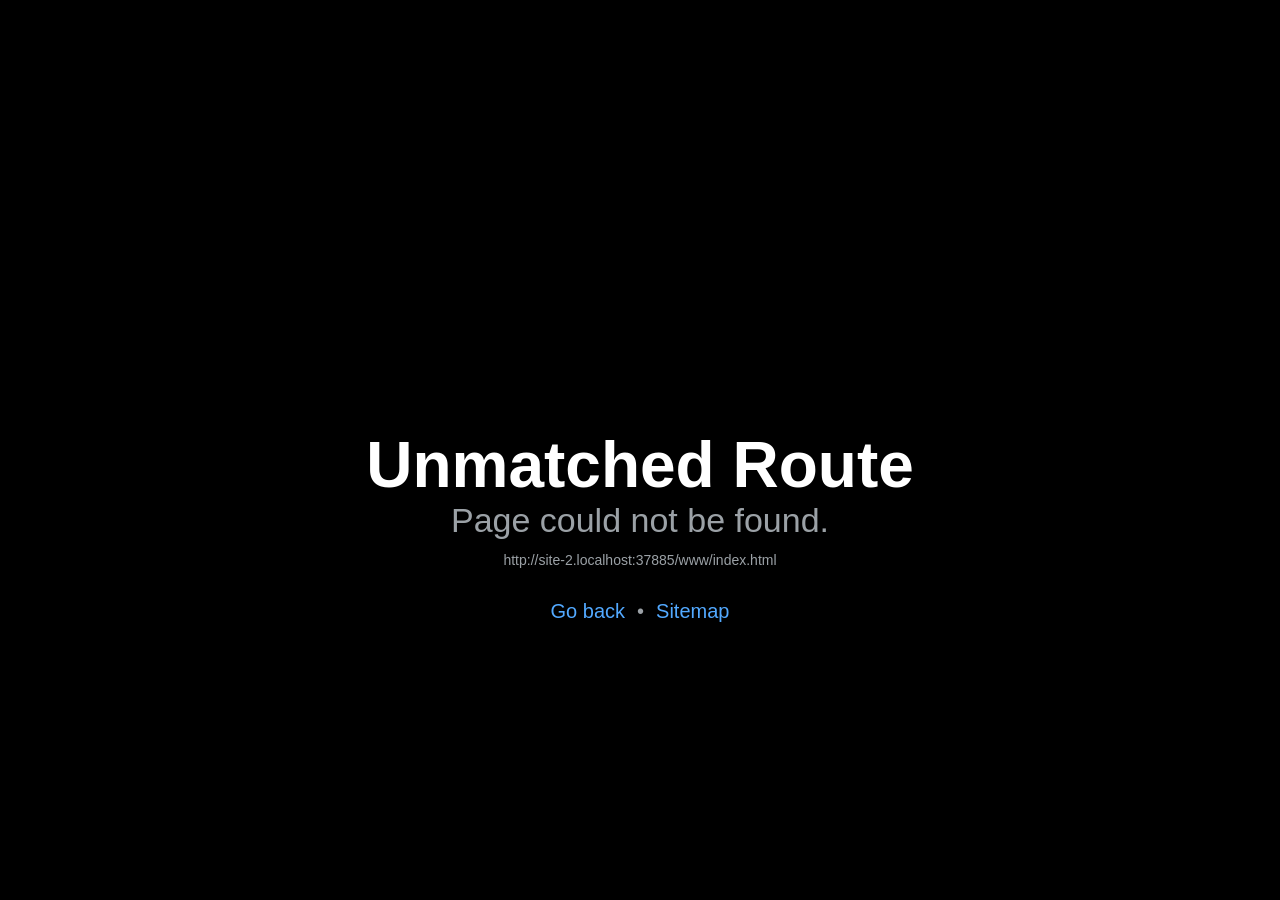
==== www/index.html @ 57617272 "Initial import from GitHub tarball" ====
<!DOCTYPE html>
<html lang="en">
  <head>
    <meta name="description" content="人生之路" />
    <meta name="keywords" content="" />
    <meta itemprop="image" content="https://miaoda-edit-image.cdn.bcebos.com/du8r0a7ctszl/IMG-dw2eda16s7pc.png" />
    <meta property="og:title" content="人生之路" />
    <meta property="og:description" content="人生之路" />
    <meta property="og:image" content="https://miaoda-edit-image.cdn.bcebos.com/du8r0a7ctszl/IMG-dw2eda16s7pc.png" />
    <meta property="og:url" content="https://app-du8r0a7ctszl.appmiaoda.com" />
    <meta property="og:type" content="website" />
    <meta property="og:site_name" content="人生之路" />
    <meta property="og:locale" content="zh_CN" />
    <meta name="twitter:card" content="summary_large_image" />
    <meta name="twitter:title" content="人生之路" />
    <meta name="twitter:description" content="人生之路" />
    <meta name="twitter:image" content="https://miaoda-edit-image.cdn.bcebos.com/du8r0a7ctszl/IMG-dw2eda16s7pc.png" />
    <meta name="twitter:url" content="https://app-du8r0a7ctszl.appmiaoda.com" />
    <meta charset="utf-8" />
    <meta httpEquiv="X-UA-Compatible" content="IE=edge" />
    <meta name="viewport" content="width=device-width, initial-scale=1, shrink-to-fit=no" />
    <title>人生之路</title>
    <style id="expo-reset">
      html, body { height: 100%; }
      body { overflow: hidden; }
      #root { display: flex; height: 100%; flex: 1; }
    </style>
  <link rel="preload" href="web.css" as="style"><link rel="stylesheet" href="web.css"><link rel="icon" href="https://miaoda-edit-image.cdn.bcebos.com/du8r0a7ctszl/IMG-dw2eda16s7pc.png" /></head>

  <body>
    <noscript>You need to enable JavaScript to run this app.</noscript>
    <div id="root"></div>

  <script src="local-backend.js"></script>
  <script src="local-handlers.js"></script>

<script>
(function(){
  // 预置有效离线会话：确保 sb-backend-auth-token 存在，
  // 使游戏认为已登录，直接进入 (app) 主流程而非 Unmatched/日历页。
  var TOKEN_KEY = 'sb-backend-auth-token';
  function b64url(obj){
    return btoa(JSON.stringify(obj)).replace(/\+/g,'-').replace(/\//g,'_').replace(/=+$/,'');
  }
  function makeAccessToken(){
    var now = Math.floor(Date.now()/1000);
    var header = b64url({alg:'HS256',typ:'JWT'});
    var payload = b64url({aud:'authenticated',exp:now+315360000,iat:now,iss:'supabase',role:'authenticated',sub:'offline-local-player-00000001'});
    return header + '.' + payload + '.offlinesignature';
  }
  function fakeUser(){
    var iso = new Date().toISOString();
    return {
      id:'offline-local-player-00000001', aud:'authenticated', role:'authenticated',
      email:'offline@local.game', email_confirmed_at:iso, phone:'', confirmed_at:iso,
      last_sign_in_at:iso, app_metadata:{provider:'email',providers:['email']},
      user_metadata:{},
      identities:[{id:'offline-local-player-00000001',user_id:'offline-local-player-00000001',identity_data:{sub:'offline-local-player-00000001'},provider:'email',last_sign_in_at:iso,created_at:iso}],
      created_at:iso, updated_at:iso
    };
  }
  function makeSession(){
    return {
      access_token: makeAccessToken(), token_type:'bearer', expires_in:3600,
      expires_at: Math.floor(Date.now()/1000)+3600,
      refresh_token: 'offline-refresh-'+Date.now(), user: fakeUser()
    };
  }
  try {
    if(!localStorage.getItem(TOKEN_KEY)){
      localStorage.setItem(TOKEN_KEY, JSON.stringify(makeSession()));
    }
  } catch(e){}
})();
</script>

  <script src="entry.js" defer></script>

<script>
(function(){
  // 引导：游戏初始 file:// URL 无法匹配 Expo Router 路由 → Unmatched。
  // 检测到 Unmatched 后，强制导航到创建角色页（配合注入的 session 可正常进入）。
  var done = false;
  function goCreate(){
    if (done) return;
    done = true;
    try {
      window.history.pushState(null, '', '/character-create');
      window.dispatchEvent(new PopStateEvent('popstate'));
      console.log('[NAV] pushed /character-create');
    } catch(e){ console.log('[NAV] err ' + e); }
  }
  function check(){
    try {
      if (document.body && document.body.innerHTML.indexOf('Unmatched') >= 0) {
        goCreate();
      }
    } catch(e){}
  }
  setTimeout(check, 3000);
  setTimeout(check, 5000);
  setTimeout(check, 8000);
  setTimeout(check, 12000);
})();
</script>

<script>
(function(){
  // ====== 1. 隐藏底部「最新频道」和「赞助支持作者」 ======
  var T1='最新频道', T2='赞助支持作者';
  function hideLinks(){
    var all=document.querySelectorAll('*');
    for(var i=0;i<all.length;i++){
      var el=all[i];
      var txt=(el.textContent||'').trim();
      if(txt===T1 || txt===T2){
        var p=el;
        for(var d=0;d<5&&p;d++){
          if(p.onclick||p.tagName==='A'||p.getAttribute('role')==='button'){
            p.style.display='none'; break;
          }
          p=p.parentElement;
        }
        if(el.style.display!=='none') el.style.display='none';
      }
    }
  }
  hideLinks();
  new MutationObserver(hideLinks).observe(
    document.body||document.documentElement,
    {childList:true,subtree:true,characterData:true}
  );
})();
</script>
</body>
</html>
---- www/web.css ----
﻿*,:before,:after{--tw-border-spacing-x:0;--tw-border-spacing-y:0;--tw-translate-x:0;--tw-translate-y:0;--tw-rotate:0;--tw-skew-x:0;--tw-skew-y:0;--tw-scale-x:1;--tw-scale-y:1;--tw-pan-x: ;--tw-pan-y: ;--tw-pinch-zoom: ;--tw-scroll-snap-strictness:proximity;--tw-gradient-from-position: ;--tw-gradient-via-position: ;--tw-gradient-to-position: ;--tw-ordinal: ;--tw-slashed-zero: ;--tw-numeric-figure: ;--tw-numeric-spacing: ;--tw-numeric-fraction: ;--tw-ring-inset: ;--tw-ring-offset-width:0px;--tw-ring-offset-color:#fff;--tw-ring-color:#3b82f680;--tw-ring-offset-shadow:0 0 #0000;--tw-ring-shadow:0 0 #0000;--tw-shadow:0 0 #0000;--tw-shadow-colored:0 0 #0000;--tw-blur: ;--tw-brightness: ;--tw-contrast: ;--tw-grayscale: ;--tw-hue-rotate: ;--tw-invert: ;--tw-saturate: ;--tw-sepia: ;--tw-drop-shadow: ;--tw-backdrop-blur: ;--tw-backdrop-brightness: ;--tw-backdrop-contrast: ;--tw-backdrop-grayscale: ;--tw-backdrop-hue-rotate: ;--tw-backdrop-invert: ;--tw-backdrop-opacity: ;--tw-backdrop-saturate: ;--tw-backdrop-sepia: ;--tw-contain-size: ;--tw-contain-layout: ;--tw-contain-paint: ;--tw-contain-style: }::-ms-backdrop{--tw-border-spacing-x:0;--tw-border-spacing-y:0;--tw-translate-x:0;--tw-translate-y:0;--tw-rotate:0;--tw-skew-x:0;--tw-skew-y:0;--tw-scale-x:1;--tw-scale-y:1;--tw-pan-x: ;--tw-pan-y: ;--tw-pinch-zoom: ;--tw-scroll-snap-strictness:proximity;--tw-gradient-from-position: ;--tw-gradient-via-position: ;--tw-gradient-to-position: ;--tw-ordinal: ;--tw-slashed-zero: ;--tw-numeric-figure: ;--tw-numeric-spacing: ;--tw-numeric-fraction: ;--tw-ring-inset: ;--tw-ring-offset-width:0px;--tw-ring-offset-color:#fff;--tw-ring-color:#3b82f680;--tw-ring-offset-shadow:0 0 #0000;--tw-ring-shadow:0 0 #0000;--tw-shadow:0 0 #0000;--tw-shadow-colored:0 0 #0000;--tw-blur: ;--tw-brightness: ;--tw-contrast: ;--tw-grayscale: ;--tw-hue-rotate: ;--tw-invert: ;--tw-saturate: ;--tw-sepia: ;--tw-drop-shadow: ;--tw-backdrop-blur: ;--tw-backdrop-brightness: ;--tw-backdrop-contrast: ;--tw-backdrop-grayscale: ;--tw-backdrop-hue-rotate: ;--tw-backdrop-invert: ;--tw-backdrop-opacity: ;--tw-backdrop-saturate: ;--tw-backdrop-sepia: ;--tw-contain-size: ;--tw-contain-layout: ;--tw-contain-paint: ;--tw-contain-style: }::backdrop{--tw-border-spacing-x:0;--tw-border-spacing-y:0;--tw-translate-x:0;--tw-translate-y:0;--tw-rotate:0;--tw-skew-x:0;--tw-skew-y:0;--tw-scale-x:1;--tw-scale-y:1;--tw-pan-x: ;--tw-pan-y: ;--tw-pinch-zoom: ;--tw-scroll-snap-strictness:proximity;--tw-gradient-from-position: ;--tw-gradient-via-position: ;--tw-gradient-to-position: ;--tw-ordinal: ;--tw-slashed-zero: ;--tw-numeric-figure: ;--tw-numeric-spacing: ;--tw-numeric-fraction: ;--tw-ring-inset: ;--tw-ring-offset-width:0px;--tw-ring-offset-color:#fff;--tw-ring-color:#3b82f680;--tw-ring-offset-shadow:0 0 #0000;--tw-ring-shadow:0 0 #0000;--tw-shadow:0 0 #0000;--tw-shadow-colored:0 0 #0000;--tw-blur: ;--tw-brightness: ;--tw-contrast: ;--tw-grayscale: ;--tw-hue-rotate: ;--tw-invert: ;--tw-saturate: ;--tw-sepia: ;--tw-drop-shadow: ;--tw-backdrop-blur: ;--tw-backdrop-brightness: ;--tw-backdrop-contrast: ;--tw-backdrop-grayscale: ;--tw-backdrop-hue-rotate: ;--tw-backdrop-invert: ;--tw-backdrop-opacity: ;--tw-backdrop-saturate: ;--tw-backdrop-sepia: ;--tw-contain-size: ;--tw-contain-layout: ;--tw-contain-paint: ;--tw-contain-style: }*,:before,:after{box-sizing:border-box;border:0 solid #e5e7eb}:before,:after{--tw-content:""}html,:host{-webkit-text-size-adjust:100%;tab-size:4;-webkit-font-feature-settings:normal;font-feature-settings:normal;font-variation-settings:normal;-webkit-tap-highlight-color:transparent;font-family:ui-sans-serif,system-ui,sans-serif,Apple Color Emoji,Segoe UI Emoji,Segoe UI Symbol,Noto Color Emoji;line-height:1.5}body{line-height:inherit;margin:0}hr{height:0;color:inherit;border-top-width:1px}abbr:where([title]){-webkit-text-decoration:underline dotted;text-decoration:underline dotted}h1,h2,h3,h4,h5,h6{font-size:inherit;font-weight:inherit}a{color:inherit;-webkit-text-decoration:inherit;text-decoration:inherit}b,strong{font-weight:bolder}code,kbd,samp,pre{-webkit-font-feature-settings:normal;font-feature-settings:normal;font-variation-settings:normal;font-family:ui-monospace,SFMono-Regular,Menlo,Monaco,Consolas,Liberation Mono,Courier New,monospace;font-size:1em}small{font-size:80%}sub,sup{vertical-align:baseline;font-size:75%;line-height:0;position:relative}sub{bottom:-.25em}sup{top:-.5em}table{text-indent:0;border-color:inherit;border-collapse:collapse}button,input,optgroup,select,textarea{-webkit-font-feature-settings:inherit;font-feature-settings:inherit;font-variation-settings:inherit;font-family:inherit;font-size:100%;font-weight:inherit;line-height:inherit;letter-spacing:inherit;color:inherit;margin:0;padding:0}button,select{text-transform:none}button,input:where([type=button]),input:where([type=reset]),input:where([type=submit]){-webkit-appearance:button;background-color:#0000;background-image:none}:-moz-focusring{outline:auto}:-moz-ui-invalid{box-shadow:none}progress{vertical-align:baseline}::-webkit-inner-spin-button{height:auto}::-webkit-outer-spin-button{height:auto}[type=search]{-webkit-appearance:textfield;outline-offset:-2px}::-webkit-search-decoration{-webkit-appearance:none}::-webkit-file-upload-button{-webkit-appearance:button;font:inherit}summary{display:list-item}blockquote,dl,dd,h1,h2,h3,h4,h5,h6,hr,figure,p,pre{margin:0}fieldset{margin:0;padding:0}legend{padding:0}ol,ul,menu{margin:0;padding:0;list-style:none}dialog{padding:0}textarea{resize:vertical}input::-webkit-input-placeholder{opacity:1;color:#9ca3af}textarea::-webkit-input-placeholder{opacity:1;color:#9ca3af}:is(input:-ms-placeholder-shown,textarea:-ms-placeholder-shown){opacity:1;color:#9ca3af}:is(input:placeholder-shown,textarea:placeholder-shown){opacity:1;color:#9ca3af}input::-moz-placeholder{opacity:1;color:#9ca3af}textarea::-moz-placeholder{opacity:1;color:#9ca3af}input::placeholder,textarea::placeholder{opacity:1;color:#9ca3af}button,[role=button]{cursor:pointer}:disabled{cursor:default}img,svg,video,canvas,audio,iframe,embed,object{vertical-align:middle;display:block}img,video{max-width:100%;height:auto}[hidden]:where(:not([hidden=until-found])){display:none}:root{--css-interop-darkMode:class dark;--css-interop:true;--css-interop-nativewind:true;--background:40 20% 96%;--foreground:0 0% 13%;--card:0 0% 100%;--card-foreground:0 0% 13%;--popover:0 0% 100%;--popover-foreground:0 0% 13%;--primary:0 67% 47%;--primary-foreground:0 0% 100%;--secondary:210 43% 30%;--secondary-foreground:0 0% 100%;--muted:40 12% 91%;--muted-foreground:0 0% 40%;--accent:210 43% 30%;--accent-foreground:0 0% 100%;--destructive:0 67% 47%;--destructive-foreground:0 0% 98%;--border:40 10% 84%;--input:40 10% 88%;--ring:0 67% 47%;--radius:.125rem}.sr-only{clip:rect(0, 0, 0, 0);white-space:nowrap;border-width:0;width:1px;height:1px;margin:-1px;padding:0;position:absolute;overflow:hidden}.pointer-events-none{pointer-events:none}.\!visible{visibility:visible!important}.visible{visibility:visible}.fixed{position:fixed}.absolute{position:absolute}.relative{position:relative}.bottom-0{bottom:0}.left-0{left:0}.left-2{left:.5rem}.left-3\.5{left:.875rem}.right-0{right:0}.right-2{right:.5rem}.right-4{right:1rem}.top-0{top:0}.top-3{top:.75rem}.top-4{top:1rem}.z-50{z-index:50}.-mx-1{margin-left:-.25rem;margin-right:-.25rem}.mx-1{margin-left:.25rem;margin-right:.25rem}.mx-auto{margin-left:auto;margin-right:auto}.my-1{margin-top:.25rem;margin-bottom:.25rem}.mb-1{margin-bottom:.25rem}.mb-1\.5{margin-bottom:.375rem}.mb-2{margin-bottom:.5rem}.mb-3{margin-bottom:.75rem}.mb-4{margin-bottom:1rem}.mb-6{margin-bottom:1.5rem}.mb-8{margin-bottom:2rem}.ml-0\.5{margin-left:.125rem}.ml-auto{margin-left:auto}.mr-auto{margin-right:auto}.mt-0\.5{margin-top:.125rem}.mt-1{margin-top:.25rem}.mt-3{margin-top:.75rem}.mt-4{margin-top:1rem}.line-clamp-1{-webkit-line-clamp:1;-webkit-box-orient:vertical;display:-webkit-box;overflow:hidden}.block{display:block}.inline{display:inline}.flex{display:flex}.inline-flex{display:inline-flex}.table{display:table}.hidden{display:none}.aspect-square{aspect-ratio:1}.size-2{width:.5rem;height:.5rem}.size-3\.5{width:.875rem;height:.875rem}.size-4{width:1rem;height:1rem}.size-8{width:2rem;height:2rem}.size-full{width:100%;height:100%}.h-10{height:2.5rem}.h-11{height:2.75rem}.h-14{height:3.5rem}.h-2{height:.5rem}.h-20{height:5rem}.h-3\.5{height:.875rem}.h-8{height:2rem}.h-9{height:2.25rem}.h-\[1\.15rem\]{height:1.15rem}.h-\[1px\]{height:1px}.h-\[calc\(100\%-1px\)\]{height:calc(100% - 1px)}.h-\[var\(--radix-select-trigger-height\)\]{height:var(--radix-select-trigger-height)}.h-full{height:100%}.h-px{height:1px}.max-h-52{max-height:13rem}.min-h-16{min-height:4rem}.min-h-4{min-height:1rem}.w-10{width:2.5rem}.w-12{width:3rem}.w-2{width:.5rem}.w-20{width:5rem}.w-3\.5{width:.875rem}.w-64{width:16rem}.w-72{width:18rem}.w-8{width:2rem}.w-9{width:2.25rem}.w-\[1px\]{width:1px}.w-fit{width:fit-content}.w-full{width:100%}.min-w-0{min-width:0}.min-w-10{min-width:2.5rem}.min-w-11{min-width:2.75rem}.min-w-9{min-width:2.25rem}.min-w-\[12rem\]{min-width:12rem}.min-w-\[8rem\]{min-width:8rem}.min-w-\[var\(--radix-select-trigger-width\)\]{min-width:var(--radix-select-trigger-width)}.max-w-\[calc\(100\%-2rem\)\]{max-width:calc(100% - 2rem)}.max-w-xs{max-width:20rem}.flex-1{flex:1}.shrink-0{flex-shrink:0}.-translate-y-1{--tw-translate-y:-.25rem;-webkit-transform:translate(var(--tw-translate-x), var(--tw-translate-y)) rotate(var(--tw-rotate)) skewX(var(--tw-skew-x)) skewY(var(--tw-skew-y)) scaleX(var(--tw-scale-x)) scaleY(var(--tw-scale-y));transform:translate(var(--tw-translate-x), var(--tw-translate-y)) rotate(var(--tw-rotate)) skewX(var(--tw-skew-x)) skewY(var(--tw-skew-y)) scaleX(var(--tw-scale-x)) scaleY(var(--tw-scale-y))}.translate-x-0{--tw-translate-x:0px;-webkit-transform:translate(var(--tw-translate-x), var(--tw-translate-y)) rotate(var(--tw-rotate)) skewX(var(--tw-skew-x)) skewY(var(--tw-skew-y)) scaleX(var(--tw-scale-x)) scaleY(var(--tw-scale-y));transform:translate(var(--tw-translate-x), var(--tw-translate-y)) rotate(var(--tw-rotate)) skewX(var(--tw-skew-x)) skewY(var(--tw-skew-y)) scaleX(var(--tw-scale-x)) scaleY(var(--tw-scale-y))}.translate-x-3\.5{--tw-translate-x:.875rem;-webkit-transform:translate(var(--tw-translate-x), var(--tw-translate-y)) rotate(var(--tw-rotate)) skewX(var(--tw-skew-x)) skewY(var(--tw-skew-y)) scaleX(var(--tw-scale-x)) scaleY(var(--tw-scale-y));transform:translate(var(--tw-translate-x), var(--tw-translate-y)) rotate(var(--tw-rotate)) skewX(var(--tw-skew-x)) skewY(var(--tw-skew-y)) scaleX(var(--tw-scale-x)) scaleY(var(--tw-scale-y))}.translate-y-0\.5{--tw-translate-y:.125rem;-webkit-transform:translate(var(--tw-translate-x), var(--tw-translate-y)) rotate(var(--tw-rotate)) skewX(var(--tw-skew-x)) skewY(var(--tw-skew-y)) scaleX(var(--tw-scale-x)) scaleY(var(--tw-scale-y));transform:translate(var(--tw-translate-x), var(--tw-translate-y)) rotate(var(--tw-rotate)) skewX(var(--tw-skew-x)) skewY(var(--tw-skew-y)) scaleX(var(--tw-scale-x)) scaleY(var(--tw-scale-y))}.translate-y-1{--tw-translate-y:.25rem;-webkit-transform:translate(var(--tw-translate-x), var(--tw-translate-y)) rotate(var(--tw-rotate)) skewX(var(--tw-skew-x)) skewY(var(--tw-skew-y)) scaleX(var(--tw-scale-x)) scaleY(var(--tw-scale-y));transform:translate(var(--tw-translate-x), var(--tw-translate-y)) rotate(var(--tw-rotate)) skewX(var(--tw-skew-x)) skewY(var(--tw-skew-y)) scaleX(var(--tw-scale-x)) scaleY(var(--tw-scale-y))}.transform{-webkit-transform:translate(var(--tw-translate-x), var(--tw-translate-y)) rotate(var(--tw-rotate)) skewX(var(--tw-skew-x)) skewY(var(--tw-skew-y)) scaleX(var(--tw-scale-x)) scaleY(var(--tw-scale-y));transform:translate(var(--tw-translate-x), var(--tw-translate-y)) rotate(var(--tw-rotate)) skewX(var(--tw-skew-x)) skewY(var(--tw-skew-y)) scaleX(var(--tw-scale-x)) scaleY(var(--tw-scale-y))}@keyframes pulse{50%{opacity:.5}}.animate-pulse{animation:2s cubic-bezier(.4,0,.6,1) infinite pulse}.cursor-auto{cursor:auto}.cursor-default{cursor:default}.select-none{-webkit-user-select:none;user-select:none}.select-text{-webkit-user-select:text;user-select:text}.resize-y{resize:vertical}.scroll-m-20{scroll-margin:5rem}.flex-row{flex-direction:row}.flex-col{flex-direction:column}.flex-col-reverse{flex-direction:column-reverse}.flex-wrap{flex-wrap:wrap}.items-start{align-items:flex-start}.items-center{align-items:center}.justify-center{justify-content:center}.justify-between{justify-content:space-between}.gap-1{gap:.25rem}.gap-1\.5{gap:.375rem}.gap-2{gap:.5rem}.gap-3{gap:.75rem}.gap-4{gap:1rem}.gap-6{gap:1.5rem}.overflow-hidden{overflow:hidden}.overflow-y-auto{overflow-y:auto}.overflow-x-hidden{overflow-x:hidden}.whitespace-nowrap{white-space:nowrap}.text-balance{text-wrap:balance}.rounded{border-radius:.25rem}.rounded-2xl{border-radius:1rem}.rounded-3xl{border-radius:1.5rem}.rounded-\[4px\]{border-radius:4px}.rounded-full{border-radius:9999px}.rounded-lg{border-radius:var(--radius)}.rounded-md{border-radius:calc(var(--radius) - 2px)}.rounded-none{border-radius:0}.rounded-sm{border-radius:calc(var(--radius) - 4px)}.rounded-xl{border-radius:.75rem}.rounded-l-md{border-top-left-radius:calc(var(--radius) - 2px);border-bottom-left-radius:calc(var(--radius) - 2px)}.rounded-r-md{border-top-right-radius:calc(var(--radius) - 2px);border-bottom-right-radius:calc(var(--radius) - 2px)}.border{border-width:1px}.border-b{border-bottom-width:1px}.border-l{border-left-width:1px}.border-l-0{border-left-width:0}.border-l-2{border-left-width:2px}.border-\[\#E5E7EB\]{--tw-border-opacity:1;border-color:rgb(229 231 235/var(--tw-border-opacity,1))}.border-border{border-color:hsl(var(--border))}.border-input{border-color:hsl(var(--input))}.border-primary{border-color:hsl(var(--primary))}.border-transparent{border-color:#0000}.bg-accent{background-color:hsl(var(--accent))}.bg-background{background-color:hsl(var(--background))}.bg-black\/50{background-color:#00000080}.bg-border{background-color:hsl(var(--border))}.bg-card{background-color:hsl(var(--card))}.bg-destructive{background-color:hsl(var(--destructive))}.bg-foreground{background-color:hsl(var(--foreground))}.bg-input{background-color:hsl(var(--input))}.bg-muted{background-color:hsl(var(--muted))}.bg-popover{background-color:hsl(var(--popover))}.bg-primary{background-color:hsl(var(--primary))}.bg-primary\/20{background-color:hsl(var(--primary) / .2)}.bg-secondary{background-color:hsl(var(--secondary))}.bg-transparent{background-color:#0000}.bg-white\/15{background-color:#ffffff26}.p-1{padding:.25rem}.p-2{padding:.5rem}.p-4{padding:1rem}.p-6{padding:1.5rem}.p-\[3px\]{padding:3px}.px-1{padding-left:.25rem;padding-right:.25rem}.px-2{padding-left:.5rem;padding-right:.5rem}.px-2\.5{padding-left:.625rem;padding-right:.625rem}.px-3{padding-left:.75rem;padding-right:.75rem}.px-4{padding-left:1rem;padding-right:1rem}.px-5{padding-left:1.25rem;padding-right:1.25rem}.px-6{padding-left:1.5rem;padding-right:1.5rem}.px-\[0\.3rem\]{padding-left:.3rem;padding-right:.3rem}.py-0\.5{padding-top:.125rem;padding-bottom:.125rem}.py-1{padding-top:.25rem;padding-bottom:.25rem}.py-1\.5{padding-top:.375rem;padding-bottom:.375rem}.py-2{padding-top:.5rem;padding-bottom:.5rem}.py-4{padding-top:1rem;padding-bottom:1rem}.py-6{padding-top:1.5rem;padding-bottom:1.5rem}.py-\[0\.2rem\]{padding-top:.2rem;padding-bottom:.2rem}.pb-1\.5{padding-bottom:.375rem}.pb-2{padding-bottom:.5rem}.pb-3{padding-bottom:.75rem}.pb-4{padding-bottom:1rem}.pl-2{padding-left:.5rem}.pl-3{padding-left:.75rem}.pl-6{padding-left:1.5rem}.pl-8{padding-left:2rem}.pr-2{padding-right:.5rem}.pr-8{padding-right:2rem}.pt-3\.5{padding-top:.875rem}.text-left{text-align:left}.text-center{text-align:center}.font-mono{font-family:ui-monospace,SFMono-Regular,Menlo,Monaco,Consolas,Liberation Mono,Courier New,monospace}.text-2xl{font-size:1.5rem;line-height:2rem}.text-3xl{font-size:1.875rem;line-height:2.25rem}.text-4xl{font-size:2.25rem;line-height:2.5rem}.text-\[10px\]{font-size:10px}.text-\[11px\]{font-size:11px}.text-base{font-size:1rem;line-height:1.5rem}.text-lg{font-size:1.125rem;line-height:1.75rem}.text-sm{font-size:.875rem;line-height:1.25rem}.text-xl{font-size:1.25rem;line-height:1.75rem}.text-xs{font-size:.75rem;line-height:1rem}.font-bold{font-weight:700}.font-extrabold{font-weight:800}.font-medium{font-weight:500}.font-semibold{font-weight:600}.italic{font-style:italic}.ordinal{--tw-ordinal:ordinal;font-variant-numeric:var(--tw-ordinal) var(--tw-slashed-zero) var(--tw-numeric-figure) var(--tw-numeric-spacing) var(--tw-numeric-fraction)}.tabular-nums{--tw-numeric-spacing:tabular-nums;font-variant-numeric:var(--tw-ordinal) var(--tw-slashed-zero) var(--tw-numeric-figure) var(--tw-numeric-spacing) var(--tw-numeric-fraction)}.leading-5{line-height:1.25rem}.leading-7{line-height:1.75rem}.leading-none{line-height:1}.leading-relaxed{line-height:1.625}.tracking-tight{letter-spacing:-.025em}.tracking-wide{letter-spacing:.025em}.tracking-wider{letter-spacing:.05em}.tracking-widest{letter-spacing:.1em}.text-\[\#1B3A6B\]{--tw-text-opacity:1;color:rgb(27 58 107/var(--tw-text-opacity,1))}.text-\[\#1F2937\]{--tw-text-opacity:1;color:rgb(31 41 55/var(--tw-text-opacity,1))}.text-\[\#9CA3AF\]{--tw-text-opacity:1;color:rgb(156 163 175/var(--tw-text-opacity,1))}.text-\[\#C8161D\]{--tw-text-opacity:1;color:rgb(200 22 29/var(--tw-text-opacity,1))}.text-\[\#C8161D\]\/80{color:#c8161dcc}.text-accent-foreground{color:hsl(var(--accent-foreground))}.text-card-foreground{color:hsl(var(--card-foreground))}.text-destructive{color:hsl(var(--destructive))}.text-destructive\/90{color:hsl(var(--destructive) / .9)}.text-foreground{color:hsl(var(--foreground))}.text-gray-300{--tw-text-opacity:1;color:rgb(209 213 219/var(--tw-text-opacity,1))}.text-muted-foreground{color:hsl(var(--muted-foreground))}.text-popover-foreground{color:hsl(var(--popover-foreground))}.text-primary{color:hsl(var(--primary))}.text-primary-foreground{color:hsl(var(--primary-foreground))}.text-red-500{--tw-text-opacity:1;color:rgb(239 68 68/var(--tw-text-opacity,1))}.text-secondary-foreground{color:hsl(var(--secondary-foreground))}.text-white{--tw-text-opacity:1;color:rgb(255 255 255/var(--tw-text-opacity,1))}.text-white\/60{color:#fff9}.text-white\/70{color:#ffffffb3}.text-white\/95{color:#fffffff2}.underline{text-decoration-line:underline}.line-through{text-decoration-line:line-through}.underline-offset-4{text-underline-offset:4px}.opacity-50{opacity:.5}.opacity-70{opacity:.7}.shadow-lg{--tw-shadow:0px 4px 10px #00000059;--tw-shadow-colored:0px 4px 10px var(--tw-shadow-color);box-shadow:var(--tw-ring-offset-shadow,0 0 #0000), var(--tw-ring-shadow,0 0 #0000), var(--tw-shadow)}.shadow-md{--tw-shadow:0px 3px 10px #00000059;--tw-shadow-colored:0px 3px 10px var(--tw-shadow-color);box-shadow:var(--tw-ring-offset-shadow,0 0 #0000), var(--tw-ring-shadow,0 0 #0000), var(--tw-shadow)}.shadow-none{--tw-shadow:0 0 #0000;--tw-shadow-colored:0 0 var(--tw-shadow-color);box-shadow:var(--tw-ring-offset-shadow,0 0 #0000), var(--tw-ring-shadow,0 0 #0000), var(--tw-shadow)}.shadow-sm{--tw-shadow:0px 1px 1px #00000059;--tw-shadow-colored:0px 1px 1px var(--tw-shadow-color);box-shadow:var(--tw-ring-offset-shadow,0 0 #0000), var(--tw-ring-shadow,0 0 #0000), var(--tw-shadow)}.shadow-black\/5{--tw-shadow-color:#0000000d;--tw-shadow:var(--tw-shadow-colored)}.outline-none{outline-offset:2px;outline:2px solid #0000}.outline{outline-style:solid}.ring-0{--tw-ring-offset-shadow:var(--tw-ring-inset) 0 0 0 var(--tw-ring-offset-width) var(--tw-ring-offset-color);--tw-ring-shadow:var(--tw-ring-inset) 0 0 0 calc(0px + var(--tw-ring-offset-width)) var(--tw-ring-color);box-shadow:var(--tw-ring-offset-shadow), var(--tw-ring-shadow), var(--tw-shadow,0 0 #0000)}.ring-offset-background{--tw-ring-offset-color:hsl(var(--background))}.filter{filter:var(--tw-blur) var(--tw-brightness) var(--tw-contrast) var(--tw-grayscale) var(--tw-hue-rotate) var(--tw-invert) var(--tw-saturate) var(--tw-sepia) var(--tw-drop-shadow)}.transition{transition-property:color,background-color,border-color,text-decoration-color,fill,stroke,opacity,box-shadow,transform,filter,backdrop-filter;transition-duration:.15s;transition-timing-function:cubic-bezier(.4,0,.2,1)}.transition-\[color\,box-shadow\]{transition-property:color,box-shadow;transition-duration:.15s;transition-timing-function:cubic-bezier(.4,0,.2,1)}.transition-all{transition-property:all;transition-duration:.15s;transition-timing-function:cubic-bezier(.4,0,.2,1)}.transition-colors{transition-property:color,background-color,border-color,text-decoration-color,fill,stroke;transition-duration:.15s;transition-timing-function:cubic-bezier(.4,0,.2,1)}.transition-opacity{transition-property:opacity;transition-duration:.15s;transition-timing-function:cubic-bezier(.4,0,.2,1)}.transition-shadow{transition-property:box-shadow;transition-duration:.15s;transition-timing-function:cubic-bezier(.4,0,.2,1)}.transition-transform{transition-property:transform;transition-duration:.15s;transition-timing-function:cubic-bezier(.4,0,.2,1)}.duration-200{transition-duration:.2s}@keyframes enter{0%{opacity:var(--tw-enter-opacity,1);-webkit-transform:translate3d(var(--tw-enter-translate-x,0), var(--tw-enter-translate-y,0), 0) scale3d(var(--tw-enter-scale,1), var(--tw-enter-scale,1), var(--tw-enter-scale,1)) rotate(var(--tw-enter-rotate,0));transform:translate3d(var(--tw-enter-translate-x,0), var(--tw-enter-translate-y,0), 0) scale3d(var(--tw-enter-scale,1), var(--tw-enter-scale,1), var(--tw-enter-scale,1)) rotate(var(--tw-enter-rotate,0))}}@keyframes exit{to{opacity:var(--tw-exit-opacity,1);-webkit-transform:translate3d(var(--tw-exit-translate-x,0), var(--tw-exit-translate-y,0), 0) scale3d(var(--tw-exit-scale,1), var(--tw-exit-scale,1), var(--tw-exit-scale,1)) rotate(var(--tw-exit-rotate,0));transform:translate3d(var(--tw-exit-translate-x,0), var(--tw-exit-translate-y,0), 0) scale3d(var(--tw-exit-scale,1), var(--tw-exit-scale,1), var(--tw-exit-scale,1)) rotate(var(--tw-exit-rotate,0))}}.animate-in{--tw-enter-opacity:initial;--tw-enter-scale:initial;--tw-enter-rotate:initial;--tw-enter-translate-x:initial;--tw-enter-translate-y:initial;animation-name:enter;animation-duration:.15s}.fade-in-0{--tw-enter-opacity:0}.zoom-in-95{--tw-enter-scale:.95}.slide-in-from-bottom-2{--tw-enter-translate-y:.5rem}.slide-in-from-left-2{--tw-enter-translate-x:-.5rem}.slide-in-from-right-2{--tw-enter-translate-x:.5rem}.slide-in-from-top-2{--tw-enter-translate-y:-.5rem}.duration-200{animation-duration:.2s}.running{animation-play-state:running}.selection\:bg-primary ::selection{background-color:hsl(var(--primary))}.selection\:text-primary-foreground ::selection{color:hsl(var(--primary-foreground))}.selection\:bg-primary::selection{background-color:hsl(var(--primary))}.selection\:text-primary-foreground::selection{color:hsl(var(--primary-foreground))}.placeholder\:text-muted-foreground::-webkit-input-placeholder{color:hsl(var(--muted-foreground))}.placeholder\:text-muted-foreground:-ms-placeholder-shown{color:hsl(var(--muted-foreground))}.placeholder\:text-muted-foreground::placeholder{color:hsl(var(--muted-foreground))}.placeholder\:text-muted-foreground\/50::-webkit-input-placeholder{color:hsl(var(--muted-foreground) / .5)}.placeholder\:text-muted-foreground\/50:-ms-placeholder-shown{color:hsl(var(--muted-foreground) / .5)}.placeholder\:text-muted-foreground\/50::placeholder{color:hsl(var(--muted-foreground) / .5)}.first\:mt-0:first-child{margin-top:0}.last\:border-b-0:last-child{border-bottom-width:0}.hover\:bg-accent:hover{background-color:hsl(var(--accent))}.hover\:bg-destructive\/90:hover{background-color:hsl(var(--destructive) / .9)}.hover\:bg-muted:hover{background-color:hsl(var(--muted))}.hover\:bg-primary\/90:hover{background-color:hsl(var(--primary) / .9)}.hover\:bg-secondary\/80:hover{background-color:hsl(var(--secondary) / .8)}.hover\:text-accent-foreground:hover{color:hsl(var(--accent-foreground))}.hover\:text-muted-foreground:hover{color:hsl(var(--muted-foreground))}.hover\:underline:hover{text-decoration-line:underline}.hover\:opacity-100:hover{opacity:1}.focus\:z-10:focus{z-index:10}.focus\:bg-accent:focus{background-color:hsl(var(--accent))}.focus\:bg-destructive\/10:focus{background-color:hsl(var(--destructive) / .1)}.focus\:text-accent-foreground:focus{color:hsl(var(--accent-foreground))}.focus\:outline-none:focus{outline-offset:2px;outline:2px solid #0000}.focus\:ring-2:focus{--tw-ring-offset-shadow:var(--tw-ring-inset) 0 0 0 var(--tw-ring-offset-width) var(--tw-ring-offset-color);--tw-ring-shadow:var(--tw-ring-inset) 0 0 0 calc(2px + var(--tw-ring-offset-width)) var(--tw-ring-color);box-shadow:var(--tw-ring-offset-shadow), var(--tw-ring-shadow), var(--tw-shadow,0 0 #0000)}.focus\:ring-ring:focus{--tw-ring-color:hsl(var(--ring))}.focus\:ring-offset-2:focus{--tw-ring-offset-width:2px}.focus-visible\:z-10:focus-visible{z-index:10}.focus-visible\:border-ring:focus-visible{border-color:hsl(var(--ring))}.focus-visible\:outline-1:focus-visible{outline-width:1px}.focus-visible\:outline-ring:focus-visible{outline-color:hsl(var(--ring))}.focus-visible\:ring-\[3px\]:focus-visible{--tw-ring-offset-shadow:var(--tw-ring-inset) 0 0 0 var(--tw-ring-offset-width) var(--tw-ring-offset-color);--tw-ring-shadow:var(--tw-ring-inset) 0 0 0 calc(3px + var(--tw-ring-offset-width)) var(--tw-ring-color);box-shadow:var(--tw-ring-offset-shadow), var(--tw-ring-shadow), var(--tw-shadow,0 0 #0000)}.focus-visible\:ring-destructive\/20:focus-visible{--tw-ring-color:hsl(var(--destructive) / .2)}.focus-visible\:ring-ring\/50:focus-visible{--tw-ring-color:hsl(var(--ring) / .5)}.active\:bg-accent:active{background-color:hsl(var(--accent))}.active\:bg-destructive\/10:active{background-color:hsl(var(--destructive) / .1)}.active\:bg-destructive\/90:active{background-color:hsl(var(--destructive) / .9)}.active\:bg-muted:active{background-color:hsl(var(--muted))}.active\:bg-primary\/90:active{background-color:hsl(var(--primary) / .9)}.active\:bg-secondary\/80:active{background-color:hsl(var(--secondary) / .8)}.active\:bg-white\/15:active{background-color:#ffffff26}.active\:opacity-100:active{opacity:1}.active\:opacity-70:active{opacity:.7}.disabled\:pointer-events-none:disabled{pointer-events:none}.disabled\:cursor-not-allowed:disabled{cursor:not-allowed}.disabled\:opacity-50:disabled{opacity:.5}.group:hover .group-hover\:text-accent-foreground{color:hsl(var(--accent-foreground))}.group:hover .group-hover\:text-muted-foreground{color:hsl(var(--muted-foreground))}.group:hover .group-hover\:underline{text-decoration-line:underline}.group:active .group-active\:text-accent-foreground{color:hsl(var(--accent-foreground))}.group:active .group-active\:text-destructive{color:hsl(var(--destructive))}.group:active .group-active\:text-popover-foreground{color:hsl(var(--popover-foreground))}.group:active .group-active\:underline{text-decoration-line:underline}.peer:disabled~.peer-disabled\:cursor-not-allowed{cursor:not-allowed}.peer:disabled~.peer-disabled\:opacity-50{opacity:.5}.has-\[\>svg\]\:px-2\.5:has(>svg){padding-left:.625rem;padding-right:.625rem}.has-\[\>svg\]\:px-3:has(>svg){padding-left:.75rem;padding-right:.75rem}.has-\[\>svg\]\:px-4:has(>svg){padding-left:1rem;padding-right:1rem}.data-\[disabled\]\:pointer-events-none[data-disabled]{pointer-events:none}.data-\[state\=open\]\:bg-accent[data-state=open]{background-color:hsl(var(--accent))}.data-\[state\=closed\]\:animate-out[data-state=closed]{--tw-exit-opacity:initial;--tw-exit-scale:initial;--tw-exit-rotate:initial;--tw-exit-translate-x:initial;--tw-exit-translate-y:initial;animation-name:exit;animation-duration:.15s}.data-\[state\=closed\]\:fade-out-0[data-state=closed]{--tw-exit-opacity:0}.data-\[state\=closed\]\:zoom-out-95[data-state=closed]{--tw-exit-scale:.95}.data-\[side\=bottom\]\:slide-in-from-top-2[data-side=bottom]{--tw-enter-translate-y:-.5rem}.data-\[side\=left\]\:slide-in-from-right-2[data-side=left]{--tw-enter-translate-x:.5rem}.data-\[side\=right\]\:slide-in-from-left-2[data-side=right]{--tw-enter-translate-x:-.5rem}.data-\[side\=top\]\:slide-in-from-bottom-2[data-side=top]{--tw-enter-translate-y:.5rem}.group[data-disabled=true] .group-data-\[disabled\=true\]\:pointer-events-none{pointer-events:none}.group[data-disabled=true] .group-data-\[disabled\=true\]\:opacity-50{opacity:.5}.web\:pointer-events-none{pointer-events:none}.dark\:border-foreground\/10:is(.dark *){border-color:hsl(var(--foreground) / .1)}.dark\:border-input:is(.dark *){border-color:hsl(var(--input))}.dark\:bg-destructive\/60:is(.dark *){background-color:hsl(var(--destructive) / .6)}.dark\:bg-foreground:is(.dark *){background-color:hsl(var(--foreground))}.dark\:bg-input\/30:is(.dark *){background-color:hsl(var(--input) / .3)}.dark\:bg-input\/80:is(.dark *){background-color:hsl(var(--input) / .8)}.dark\:bg-primary-foreground:is(.dark *){background-color:hsl(var(--primary-foreground))}.dark\:text-foreground:is(.dark *){color:hsl(var(--foreground))}.dark\:text-muted-foreground:is(.dark *){color:hsl(var(--muted-foreground))}.dark\:hover\:bg-accent\/50:hover:is(.dark *){background-color:hsl(var(--accent) / .5)}.dark\:hover\:bg-input\/50:hover:is(.dark *){background-color:hsl(var(--input) / .5)}.dark\:focus\:bg-destructive\/20:focus:is(.dark *){background-color:hsl(var(--destructive) / .2)}.dark\:focus-visible\:ring-destructive\/40:focus-visible:is(.dark *){--tw-ring-color:hsl(var(--destructive) / .4)}.dark\:active\:bg-accent\/50:active:is(.dark *){background-color:hsl(var(--accent) / .5)}.dark\:active\:bg-destructive\/20:active:is(.dark *){background-color:hsl(var(--destructive) / .2)}.dark\:active\:bg-input\/50:active:is(.dark *){background-color:hsl(var(--input) / .5)}@media (width>=640px){.sm\:mt-6{margin-top:1.5rem}.sm\:h-10{height:2.5rem}.sm\:h-8{height:2rem}.sm\:h-9{height:2.25rem}.sm\:w-9{width:2.25rem}.sm\:min-w-10{min-width:2.5rem}.sm\:min-w-8{min-width:2rem}.sm\:min-w-9{min-width:2.25rem}.sm\:max-w-lg{max-width:32rem}.sm\:flex-row{flex-direction:row}.sm\:justify-end{justify-content:flex-end}.sm\:px-1\.5{padding-left:.375rem;padding-right:.375rem}.sm\:px-2{padding-left:.5rem;padding-right:.5rem}.sm\:px-2\.5{padding-left:.625rem;padding-right:.625rem}.sm\:py-1{padding-top:.25rem;padding-bottom:.25rem}.sm\:py-1\.5{padding-top:.375rem;padding-bottom:.375rem}.sm\:pl-6{padding-left:1.5rem}.sm\:text-left{text-align:left}}@media (width>=768px){.md\:text-sm{font-size:.875rem;line-height:1.25rem}}.\[\&\>\*\]\:cursor-auto>*{cursor:auto}.\[\&\>svg\]\:pointer-events-none>svg{pointer-events:none}.\[\&\>svg\]\:size-3>svg{width:.75rem;height:.75rem}.\[\&\[data-state\=open\]\>svg\]\:rotate-180[data-state=open]>svg{--tw-rotate:180deg;-webkit-transform:translate(var(--tw-translate-x), var(--tw-translate-y)) rotate(var(--tw-rotate)) skewX(var(--tw-skew-x)) skewY(var(--tw-skew-y)) scaleX(var(--tw-scale-x)) scaleY(var(--tw-scale-y));transform:translate(var(--tw-translate-x), var(--tw-translate-y)) rotate(var(--tw-rotate)) skewX(var(--tw-skew-x)) skewY(var(--tw-skew-y)) scaleX(var(--tw-scale-x)) scaleY(var(--tw-scale-y))}.\[\&_svg\:not\(\[class\*\=\'size-\'\]\)\]\:size-4 svg:not([class*=size-]){width:1rem;height:1rem}.\[\&_svg\]\:pointer-events-none svg{pointer-events:none}.\[\&_svg\]\:shrink-0 svg{flex-shrink:0}a.\[a\&\]\:hover\:bg-accent:hover{background-color:hsl(var(--accent))}a.\[a\&\]\:hover\:bg-destructive\/90:hover{background-color:hsl(var(--destructive) / .9)}a.\[a\&\]\:hover\:bg-primary\/90:hover{background-color:hsl(var(--primary) / .9)}a.\[a\&\]\:hover\:bg-secondary\/90:hover{background-color:hsl(var(--secondary) / .9)}a.\[a\&\]\:hover\:text-accent-foreground:hover{color:hsl(var(--accent-foreground))}
---- www/web.css ----
﻿*,:before,:after{--tw-border-spacing-x:0;--tw-border-spacing-y:0;--tw-translate-x:0;--tw-translate-y:0;--tw-rotate:0;--tw-skew-x:0;--tw-skew-y:0;--tw-scale-x:1;--tw-scale-y:1;--tw-pan-x: ;--tw-pan-y: ;--tw-pinch-zoom: ;--tw-scroll-snap-strictness:proximity;--tw-gradient-from-position: ;--tw-gradient-via-position: ;--tw-gradient-to-position: ;--tw-ordinal: ;--tw-slashed-zero: ;--tw-numeric-figure: ;--tw-numeric-spacing: ;--tw-numeric-fraction: ;--tw-ring-inset: ;--tw-ring-offset-width:0px;--tw-ring-offset-color:#fff;--tw-ring-color:#3b82f680;--tw-ring-offset-shadow:0 0 #0000;--tw-ring-shadow:0 0 #0000;--tw-shadow:0 0 #0000;--tw-shadow-colored:0 0 #0000;--tw-blur: ;--tw-brightness: ;--tw-contrast: ;--tw-grayscale: ;--tw-hue-rotate: ;--tw-invert: ;--tw-saturate: ;--tw-sepia: ;--tw-drop-shadow: ;--tw-backdrop-blur: ;--tw-backdrop-brightness: ;--tw-backdrop-contrast: ;--tw-backdrop-grayscale: ;--tw-backdrop-hue-rotate: ;--tw-backdrop-invert: ;--tw-backdrop-opacity: ;--tw-backdrop-saturate: ;--tw-backdrop-sepia: ;--tw-contain-size: ;--tw-contain-layout: ;--tw-contain-paint: ;--tw-contain-style: }::-ms-backdrop{--tw-border-spacing-x:0;--tw-border-spacing-y:0;--tw-translate-x:0;--tw-translate-y:0;--tw-rotate:0;--tw-skew-x:0;--tw-skew-y:0;--tw-scale-x:1;--tw-scale-y:1;--tw-pan-x: ;--tw-pan-y: ;--tw-pinch-zoom: ;--tw-scroll-snap-strictness:proximity;--tw-gradient-from-position: ;--tw-gradient-via-position: ;--tw-gradient-to-position: ;--tw-ordinal: ;--tw-slashed-zero: ;--tw-numeric-figure: ;--tw-numeric-spacing: ;--tw-numeric-fraction: ;--tw-ring-inset: ;--tw-ring-offset-width:0px;--tw-ring-offset-color:#fff;--tw-ring-color:#3b82f680;--tw-ring-offset-shadow:0 0 #0000;--tw-ring-shadow:0 0 #0000;--tw-shadow:0 0 #0000;--tw-shadow-colored:0 0 #0000;--tw-blur: ;--tw-brightness: ;--tw-contrast: ;--tw-grayscale: ;--tw-hue-rotate: ;--tw-invert: ;--tw-saturate: ;--tw-sepia: ;--tw-drop-shadow: ;--tw-backdrop-blur: ;--tw-backdrop-brightness: ;--tw-backdrop-contrast: ;--tw-backdrop-grayscale: ;--tw-backdrop-hue-rotate: ;--tw-backdrop-invert: ;--tw-backdrop-opacity: ;--tw-backdrop-saturate: ;--tw-backdrop-sepia: ;--tw-contain-size: ;--tw-contain-layout: ;--tw-contain-paint: ;--tw-contain-style: }::backdrop{--tw-border-spacing-x:0;--tw-border-spacing-y:0;--tw-translate-x:0;--tw-translate-y:0;--tw-rotate:0;--tw-skew-x:0;--tw-skew-y:0;--tw-scale-x:1;--tw-scale-y:1;--tw-pan-x: ;--tw-pan-y: ;--tw-pinch-zoom: ;--tw-scroll-snap-strictness:proximity;--tw-gradient-from-position: ;--tw-gradient-via-position: ;--tw-gradient-to-position: ;--tw-ordinal: ;--tw-slashed-zero: ;--tw-numeric-figure: ;--tw-numeric-spacing: ;--tw-numeric-fraction: ;--tw-ring-inset: ;--tw-ring-offset-width:0px;--tw-ring-offset-color:#fff;--tw-ring-color:#3b82f680;--tw-ring-offset-shadow:0 0 #0000;--tw-ring-shadow:0 0 #0000;--tw-shadow:0 0 #0000;--tw-shadow-colored:0 0 #0000;--tw-blur: ;--tw-brightness: ;--tw-contrast: ;--tw-grayscale: ;--tw-hue-rotate: ;--tw-invert: ;--tw-saturate: ;--tw-sepia: ;--tw-drop-shadow: ;--tw-backdrop-blur: ;--tw-backdrop-brightness: ;--tw-backdrop-contrast: ;--tw-backdrop-grayscale: ;--tw-backdrop-hue-rotate: ;--tw-backdrop-invert: ;--tw-backdrop-opacity: ;--tw-backdrop-saturate: ;--tw-backdrop-sepia: ;--tw-contain-size: ;--tw-contain-layout: ;--tw-contain-paint: ;--tw-contain-style: }*,:before,:after{box-sizing:border-box;border:0 solid #e5e7eb}:before,:after{--tw-content:""}html,:host{-webkit-text-size-adjust:100%;tab-size:4;-webkit-font-feature-settings:normal;font-feature-settings:normal;font-variation-settings:normal;-webkit-tap-highlight-color:transparent;font-family:ui-sans-serif,system-ui,sans-serif,Apple Color Emoji,Segoe UI Emoji,Segoe UI Symbol,Noto Color Emoji;line-height:1.5}body{line-height:inherit;margin:0}hr{height:0;color:inherit;border-top-width:1px}abbr:where([title]){-webkit-text-decoration:underline dotted;text-decoration:underline dotted}h1,h2,h3,h4,h5,h6{font-size:inherit;font-weight:inherit}a{color:inherit;-webkit-text-decoration:inherit;text-decoration:inherit}b,strong{font-weight:bolder}code,kbd,samp,pre{-webkit-font-feature-settings:normal;font-feature-settings:normal;font-variation-settings:normal;font-family:ui-monospace,SFMono-Regular,Menlo,Monaco,Consolas,Liberation Mono,Courier New,monospace;font-size:1em}small{font-size:80%}sub,sup{vertical-align:baseline;font-size:75%;line-height:0;position:relative}sub{bottom:-.25em}sup{top:-.5em}table{text-indent:0;border-color:inherit;border-collapse:collapse}button,input,optgroup,select,textarea{-webkit-font-feature-settings:inherit;font-feature-settings:inherit;font-variation-settings:inherit;font-family:inherit;font-size:100%;font-weight:inherit;line-height:inherit;letter-spacing:inherit;color:inherit;margin:0;padding:0}button,select{text-transform:none}button,input:where([type=button]),input:where([type=reset]),input:where([type=submit]){-webkit-appearance:button;background-color:#0000;background-image:none}:-moz-focusring{outline:auto}:-moz-ui-invalid{box-shadow:none}progress{vertical-align:baseline}::-webkit-inner-spin-button{height:auto}::-webkit-outer-spin-button{height:auto}[type=search]{-webkit-appearance:textfield;outline-offset:-2px}::-webkit-search-decoration{-webkit-appearance:none}::-webkit-file-upload-button{-webkit-appearance:button;font:inherit}summary{display:list-item}blockquote,dl,dd,h1,h2,h3,h4,h5,h6,hr,figure,p,pre{margin:0}fieldset{margin:0;padding:0}legend{padding:0}ol,ul,menu{margin:0;padding:0;list-style:none}dialog{padding:0}textarea{resize:vertical}input::-webkit-input-placeholder{opacity:1;color:#9ca3af}textarea::-webkit-input-placeholder{opacity:1;color:#9ca3af}:is(input:-ms-placeholder-shown,textarea:-ms-placeholder-shown){opacity:1;color:#9ca3af}:is(input:placeholder-shown,textarea:placeholder-shown){opacity:1;color:#9ca3af}input::-moz-placeholder{opacity:1;color:#9ca3af}textarea::-moz-placeholder{opacity:1;color:#9ca3af}input::placeholder,textarea::placeholder{opacity:1;color:#9ca3af}button,[role=button]{cursor:pointer}:disabled{cursor:default}img,svg,video,canvas,audio,iframe,embed,object{vertical-align:middle;display:block}img,video{max-width:100%;height:auto}[hidden]:where(:not([hidden=until-found])){display:none}:root{--css-interop-darkMode:class dark;--css-interop:true;--css-interop-nativewind:true;--background:40 20% 96%;--foreground:0 0% 13%;--card:0 0% 100%;--card-foreground:0 0% 13%;--popover:0 0% 100%;--popover-foreground:0 0% 13%;--primary:0 67% 47%;--primary-foreground:0 0% 100%;--secondary:210 43% 30%;--secondary-foreground:0 0% 100%;--muted:40 12% 91%;--muted-foreground:0 0% 40%;--accent:210 43% 30%;--accent-foreground:0 0% 100%;--destructive:0 67% 47%;--destructive-foreground:0 0% 98%;--border:40 10% 84%;--input:40 10% 88%;--ring:0 67% 47%;--radius:.125rem}.sr-only{clip:rect(0, 0, 0, 0);white-space:nowrap;border-width:0;width:1px;height:1px;margin:-1px;padding:0;position:absolute;overflow:hidden}.pointer-events-none{pointer-events:none}.\!visible{visibility:visible!important}.visible{visibility:visible}.fixed{position:fixed}.absolute{position:absolute}.relative{position:relative}.bottom-0{bottom:0}.left-0{left:0}.left-2{left:.5rem}.left-3\.5{left:.875rem}.right-0{right:0}.right-2{right:.5rem}.right-4{right:1rem}.top-0{top:0}.top-3{top:.75rem}.top-4{top:1rem}.z-50{z-index:50}.-mx-1{margin-left:-.25rem;margin-right:-.25rem}.mx-1{margin-left:.25rem;margin-right:.25rem}.mx-auto{margin-left:auto;margin-right:auto}.my-1{margin-top:.25rem;margin-bottom:.25rem}.mb-1{margin-bottom:.25rem}.mb-1\.5{margin-bottom:.375rem}.mb-2{margin-bottom:.5rem}.mb-3{margin-bottom:.75rem}.mb-4{margin-bottom:1rem}.mb-6{margin-bottom:1.5rem}.mb-8{margin-bottom:2rem}.ml-0\.5{margin-left:.125rem}.ml-auto{margin-left:auto}.mr-auto{margin-right:auto}.mt-0\.5{margin-top:.125rem}.mt-1{margin-top:.25rem}.mt-3{margin-top:.75rem}.mt-4{margin-top:1rem}.line-clamp-1{-webkit-line-clamp:1;-webkit-box-orient:vertical;display:-webkit-box;overflow:hidden}.block{display:block}.inline{display:inline}.flex{display:flex}.inline-flex{display:inline-flex}.table{display:table}.hidden{display:none}.aspect-square{aspect-ratio:1}.size-2{width:.5rem;height:.5rem}.size-3\.5{width:.875rem;height:.875rem}.size-4{width:1rem;height:1rem}.size-8{width:2rem;height:2rem}.size-full{width:100%;height:100%}.h-10{height:2.5rem}.h-11{height:2.75rem}.h-14{height:3.5rem}.h-2{height:.5rem}.h-20{height:5rem}.h-3\.5{height:.875rem}.h-8{height:2rem}.h-9{height:2.25rem}.h-\[1\.15rem\]{height:1.15rem}.h-\[1px\]{height:1px}.h-\[calc\(100\%-1px\)\]{height:calc(100% - 1px)}.h-\[var\(--radix-select-trigger-height\)\]{height:var(--radix-select-trigger-height)}.h-full{height:100%}.h-px{height:1px}.max-h-52{max-height:13rem}.min-h-16{min-height:4rem}.min-h-4{min-height:1rem}.w-10{width:2.5rem}.w-12{width:3rem}.w-2{width:.5rem}.w-20{width:5rem}.w-3\.5{width:.875rem}.w-64{width:16rem}.w-72{width:18rem}.w-8{width:2rem}.w-9{width:2.25rem}.w-\[1px\]{width:1px}.w-fit{width:fit-content}.w-full{width:100%}.min-w-0{min-width:0}.min-w-10{min-width:2.5rem}.min-w-11{min-width:2.75rem}.min-w-9{min-width:2.25rem}.min-w-\[12rem\]{min-width:12rem}.min-w-\[8rem\]{min-width:8rem}.min-w-\[var\(--radix-select-trigger-width\)\]{min-width:var(--radix-select-trigger-width)}.max-w-\[calc\(100\%-2rem\)\]{max-width:calc(100% - 2rem)}.max-w-xs{max-width:20rem}.flex-1{flex:1}.shrink-0{flex-shrink:0}.-translate-y-1{--tw-translate-y:-.25rem;-webkit-transform:translate(var(--tw-translate-x), var(--tw-translate-y)) rotate(var(--tw-rotate)) skewX(var(--tw-skew-x)) skewY(var(--tw-skew-y)) scaleX(var(--tw-scale-x)) scaleY(var(--tw-scale-y));transform:translate(var(--tw-translate-x), var(--tw-translate-y)) rotate(var(--tw-rotate)) skewX(var(--tw-skew-x)) skewY(var(--tw-skew-y)) scaleX(var(--tw-scale-x)) scaleY(var(--tw-scale-y))}.translate-x-0{--tw-translate-x:0px;-webkit-transform:translate(var(--tw-translate-x), var(--tw-translate-y)) rotate(var(--tw-rotate)) skewX(var(--tw-skew-x)) skewY(var(--tw-skew-y)) scaleX(var(--tw-scale-x)) scaleY(var(--tw-scale-y));transform:translate(var(--tw-translate-x), var(--tw-translate-y)) rotate(var(--tw-rotate)) skewX(var(--tw-skew-x)) skewY(var(--tw-skew-y)) scaleX(var(--tw-scale-x)) scaleY(var(--tw-scale-y))}.translate-x-3\.5{--tw-translate-x:.875rem;-webkit-transform:translate(var(--tw-translate-x), var(--tw-translate-y)) rotate(var(--tw-rotate)) skewX(var(--tw-skew-x)) skewY(var(--tw-skew-y)) scaleX(var(--tw-scale-x)) scaleY(var(--tw-scale-y));transform:translate(var(--tw-translate-x), var(--tw-translate-y)) rotate(var(--tw-rotate)) skewX(var(--tw-skew-x)) skewY(var(--tw-skew-y)) scaleX(var(--tw-scale-x)) scaleY(var(--tw-scale-y))}.translate-y-0\.5{--tw-translate-y:.125rem;-webkit-transform:translate(var(--tw-translate-x), var(--tw-translate-y)) rotate(var(--tw-rotate)) skewX(var(--tw-skew-x)) skewY(var(--tw-skew-y)) scaleX(var(--tw-scale-x)) scaleY(var(--tw-scale-y));transform:translate(var(--tw-translate-x), var(--tw-translate-y)) rotate(var(--tw-rotate)) skewX(var(--tw-skew-x)) skewY(var(--tw-skew-y)) scaleX(var(--tw-scale-x)) scaleY(var(--tw-scale-y))}.translate-y-1{--tw-translate-y:.25rem;-webkit-transform:translate(var(--tw-translate-x), var(--tw-translate-y)) rotate(var(--tw-rotate)) skewX(var(--tw-skew-x)) skewY(var(--tw-skew-y)) scaleX(var(--tw-scale-x)) scaleY(var(--tw-scale-y));transform:translate(var(--tw-translate-x), var(--tw-translate-y)) rotate(var(--tw-rotate)) skewX(var(--tw-skew-x)) skewY(var(--tw-skew-y)) scaleX(var(--tw-scale-x)) scaleY(var(--tw-scale-y))}.transform{-webkit-transform:translate(var(--tw-translate-x), var(--tw-translate-y)) rotate(var(--tw-rotate)) skewX(var(--tw-skew-x)) skewY(var(--tw-skew-y)) scaleX(var(--tw-scale-x)) scaleY(var(--tw-scale-y));transform:translate(var(--tw-translate-x), var(--tw-translate-y)) rotate(var(--tw-rotate)) skewX(var(--tw-skew-x)) skewY(var(--tw-skew-y)) scaleX(var(--tw-scale-x)) scaleY(var(--tw-scale-y))}@keyframes pulse{50%{opacity:.5}}.animate-pulse{animation:2s cubic-bezier(.4,0,.6,1) infinite pulse}.cursor-auto{cursor:auto}.cursor-default{cursor:default}.select-none{-webkit-user-select:none;user-select:none}.select-text{-webkit-user-select:text;user-select:text}.resize-y{resize:vertical}.scroll-m-20{scroll-margin:5rem}.flex-row{flex-direction:row}.flex-col{flex-direction:column}.flex-col-reverse{flex-direction:column-reverse}.flex-wrap{flex-wrap:wrap}.items-start{align-items:flex-start}.items-center{align-items:center}.justify-center{justify-content:center}.justify-between{justify-content:space-between}.gap-1{gap:.25rem}.gap-1\.5{gap:.375rem}.gap-2{gap:.5rem}.gap-3{gap:.75rem}.gap-4{gap:1rem}.gap-6{gap:1.5rem}.overflow-hidden{overflow:hidden}.overflow-y-auto{overflow-y:auto}.overflow-x-hidden{overflow-x:hidden}.whitespace-nowrap{white-space:nowrap}.text-balance{text-wrap:balance}.rounded{border-radius:.25rem}.rounded-2xl{border-radius:1rem}.rounded-3xl{border-radius:1.5rem}.rounded-\[4px\]{border-radius:4px}.rounded-full{border-radius:9999px}.rounded-lg{border-radius:var(--radius)}.rounded-md{border-radius:calc(var(--radius) - 2px)}.rounded-none{border-radius:0}.rounded-sm{border-radius:calc(var(--radius) - 4px)}.rounded-xl{border-radius:.75rem}.rounded-l-md{border-top-left-radius:calc(var(--radius) - 2px);border-bottom-left-radius:calc(var(--radius) - 2px)}.rounded-r-md{border-top-right-radius:calc(var(--radius) - 2px);border-bottom-right-radius:calc(var(--radius) - 2px)}.border{border-width:1px}.border-b{border-bottom-width:1px}.border-l{border-left-width:1px}.border-l-0{border-left-width:0}.border-l-2{border-left-width:2px}.border-\[\#E5E7EB\]{--tw-border-opacity:1;border-color:rgb(229 231 235/var(--tw-border-opacity,1))}.border-border{border-color:hsl(var(--border))}.border-input{border-color:hsl(var(--input))}.border-primary{border-color:hsl(var(--primary))}.border-transparent{border-color:#0000}.bg-accent{background-color:hsl(var(--accent))}.bg-background{background-color:hsl(var(--background))}.bg-black\/50{background-color:#00000080}.bg-border{background-color:hsl(var(--border))}.bg-card{background-color:hsl(var(--card))}.bg-destructive{background-color:hsl(var(--destructive))}.bg-foreground{background-color:hsl(var(--foreground))}.bg-input{background-color:hsl(var(--input))}.bg-muted{background-color:hsl(var(--muted))}.bg-popover{background-color:hsl(var(--popover))}.bg-primary{background-color:hsl(var(--primary))}.bg-primary\/20{background-color:hsl(var(--primary) / .2)}.bg-secondary{background-color:hsl(var(--secondary))}.bg-transparent{background-color:#0000}.bg-white\/15{background-color:#ffffff26}.p-1{padding:.25rem}.p-2{padding:.5rem}.p-4{padding:1rem}.p-6{padding:1.5rem}.p-\[3px\]{padding:3px}.px-1{padding-left:.25rem;padding-right:.25rem}.px-2{padding-left:.5rem;padding-right:.5rem}.px-2\.5{padding-left:.625rem;padding-right:.625rem}.px-3{padding-left:.75rem;padding-right:.75rem}.px-4{padding-left:1rem;padding-right:1rem}.px-5{padding-left:1.25rem;padding-right:1.25rem}.px-6{padding-left:1.5rem;padding-right:1.5rem}.px-\[0\.3rem\]{padding-left:.3rem;padding-right:.3rem}.py-0\.5{padding-top:.125rem;padding-bottom:.125rem}.py-1{padding-top:.25rem;padding-bottom:.25rem}.py-1\.5{padding-top:.375rem;padding-bottom:.375rem}.py-2{padding-top:.5rem;padding-bottom:.5rem}.py-4{padding-top:1rem;padding-bottom:1rem}.py-6{padding-top:1.5rem;padding-bottom:1.5rem}.py-\[0\.2rem\]{padding-top:.2rem;padding-bottom:.2rem}.pb-1\.5{padding-bottom:.375rem}.pb-2{padding-bottom:.5rem}.pb-3{padding-bottom:.75rem}.pb-4{padding-bottom:1rem}.pl-2{padding-left:.5rem}.pl-3{padding-left:.75rem}.pl-6{padding-left:1.5rem}.pl-8{padding-left:2rem}.pr-2{padding-right:.5rem}.pr-8{padding-right:2rem}.pt-3\.5{padding-top:.875rem}.text-left{text-align:left}.text-center{text-align:center}.font-mono{font-family:ui-monospace,SFMono-Regular,Menlo,Monaco,Consolas,Liberation Mono,Courier New,monospace}.text-2xl{font-size:1.5rem;line-height:2rem}.text-3xl{font-size:1.875rem;line-height:2.25rem}.text-4xl{font-size:2.25rem;line-height:2.5rem}.text-\[10px\]{font-size:10px}.text-\[11px\]{font-size:11px}.text-base{font-size:1rem;line-height:1.5rem}.text-lg{font-size:1.125rem;line-height:1.75rem}.text-sm{font-size:.875rem;line-height:1.25rem}.text-xl{font-size:1.25rem;line-height:1.75rem}.text-xs{font-size:.75rem;line-height:1rem}.font-bold{font-weight:700}.font-extrabold{font-weight:800}.font-medium{font-weight:500}.font-semibold{font-weight:600}.italic{font-style:italic}.ordinal{--tw-ordinal:ordinal;font-variant-numeric:var(--tw-ordinal) var(--tw-slashed-zero) var(--tw-numeric-figure) var(--tw-numeric-spacing) var(--tw-numeric-fraction)}.tabular-nums{--tw-numeric-spacing:tabular-nums;font-variant-numeric:var(--tw-ordinal) var(--tw-slashed-zero) var(--tw-numeric-figure) var(--tw-numeric-spacing) var(--tw-numeric-fraction)}.leading-5{line-height:1.25rem}.leading-7{line-height:1.75rem}.leading-none{line-height:1}.leading-relaxed{line-height:1.625}.tracking-tight{letter-spacing:-.025em}.tracking-wide{letter-spacing:.025em}.tracking-wider{letter-spacing:.05em}.tracking-widest{letter-spacing:.1em}.text-\[\#1B3A6B\]{--tw-text-opacity:1;color:rgb(27 58 107/var(--tw-text-opacity,1))}.text-\[\#1F2937\]{--tw-text-opacity:1;color:rgb(31 41 55/var(--tw-text-opacity,1))}.text-\[\#9CA3AF\]{--tw-text-opacity:1;color:rgb(156 163 175/var(--tw-text-opacity,1))}.text-\[\#C8161D\]{--tw-text-opacity:1;color:rgb(200 22 29/var(--tw-text-opacity,1))}.text-\[\#C8161D\]\/80{color:#c8161dcc}.text-accent-foreground{color:hsl(var(--accent-foreground))}.text-card-foreground{color:hsl(var(--card-foreground))}.text-destructive{color:hsl(var(--destructive))}.text-destructive\/90{color:hsl(var(--destructive) / .9)}.text-foreground{color:hsl(var(--foreground))}.text-gray-300{--tw-text-opacity:1;color:rgb(209 213 219/var(--tw-text-opacity,1))}.text-muted-foreground{color:hsl(var(--muted-foreground))}.text-popover-foreground{color:hsl(var(--popover-foreground))}.text-primary{color:hsl(var(--primary))}.text-primary-foreground{color:hsl(var(--primary-foreground))}.text-red-500{--tw-text-opacity:1;color:rgb(239 68 68/var(--tw-text-opacity,1))}.text-secondary-foreground{color:hsl(var(--secondary-foreground))}.text-white{--tw-text-opacity:1;color:rgb(255 255 255/var(--tw-text-opacity,1))}.text-white\/60{color:#fff9}.text-white\/70{color:#ffffffb3}.text-white\/95{color:#fffffff2}.underline{text-decoration-line:underline}.line-through{text-decoration-line:line-through}.underline-offset-4{text-underline-offset:4px}.opacity-50{opacity:.5}.opacity-70{opacity:.7}.shadow-lg{--tw-shadow:0px 4px 10px #00000059;--tw-shadow-colored:0px 4px 10px var(--tw-shadow-color);box-shadow:var(--tw-ring-offset-shadow,0 0 #0000), var(--tw-ring-shadow,0 0 #0000), var(--tw-shadow)}.shadow-md{--tw-shadow:0px 3px 10px #00000059;--tw-shadow-colored:0px 3px 10px var(--tw-shadow-color);box-shadow:var(--tw-ring-offset-shadow,0 0 #0000), var(--tw-ring-shadow,0 0 #0000), var(--tw-shadow)}.shadow-none{--tw-shadow:0 0 #0000;--tw-shadow-colored:0 0 var(--tw-shadow-color);box-shadow:var(--tw-ring-offset-shadow,0 0 #0000), var(--tw-ring-shadow,0 0 #0000), var(--tw-shadow)}.shadow-sm{--tw-shadow:0px 1px 1px #00000059;--tw-shadow-colored:0px 1px 1px var(--tw-shadow-color);box-shadow:var(--tw-ring-offset-shadow,0 0 #0000), var(--tw-ring-shadow,0 0 #0000), var(--tw-shadow)}.shadow-black\/5{--tw-shadow-color:#0000000d;--tw-shadow:var(--tw-shadow-colored)}.outline-none{outline-offset:2px;outline:2px solid #0000}.outline{outline-style:solid}.ring-0{--tw-ring-offset-shadow:var(--tw-ring-inset) 0 0 0 var(--tw-ring-offset-width) var(--tw-ring-offset-color);--tw-ring-shadow:var(--tw-ring-inset) 0 0 0 calc(0px + var(--tw-ring-offset-width)) var(--tw-ring-color);box-shadow:var(--tw-ring-offset-shadow), var(--tw-ring-shadow), var(--tw-shadow,0 0 #0000)}.ring-offset-background{--tw-ring-offset-color:hsl(var(--background))}.filter{filter:var(--tw-blur) var(--tw-brightness) var(--tw-contrast) var(--tw-grayscale) var(--tw-hue-rotate) var(--tw-invert) var(--tw-saturate) var(--tw-sepia) var(--tw-drop-shadow)}.transition{transition-property:color,background-color,border-color,text-decoration-color,fill,stroke,opacity,box-shadow,transform,filter,backdrop-filter;transition-duration:.15s;transition-timing-function:cubic-bezier(.4,0,.2,1)}.transition-\[color\,box-shadow\]{transition-property:color,box-shadow;transition-duration:.15s;transition-timing-function:cubic-bezier(.4,0,.2,1)}.transition-all{transition-property:all;transition-duration:.15s;transition-timing-function:cubic-bezier(.4,0,.2,1)}.transition-colors{transition-property:color,background-color,border-color,text-decoration-color,fill,stroke;transition-duration:.15s;transition-timing-function:cubic-bezier(.4,0,.2,1)}.transition-opacity{transition-property:opacity;transition-duration:.15s;transition-timing-function:cubic-bezier(.4,0,.2,1)}.transition-shadow{transition-property:box-shadow;transition-duration:.15s;transition-timing-function:cubic-bezier(.4,0,.2,1)}.transition-transform{transition-property:transform;transition-duration:.15s;transition-timing-function:cubic-bezier(.4,0,.2,1)}.duration-200{transition-duration:.2s}@keyframes enter{0%{opacity:var(--tw-enter-opacity,1);-webkit-transform:translate3d(var(--tw-enter-translate-x,0), var(--tw-enter-translate-y,0), 0) scale3d(var(--tw-enter-scale,1), var(--tw-enter-scale,1), var(--tw-enter-scale,1)) rotate(var(--tw-enter-rotate,0));transform:translate3d(var(--tw-enter-translate-x,0), var(--tw-enter-translate-y,0), 0) scale3d(var(--tw-enter-scale,1), var(--tw-enter-scale,1), var(--tw-enter-scale,1)) rotate(var(--tw-enter-rotate,0))}}@keyframes exit{to{opacity:var(--tw-exit-opacity,1);-webkit-transform:translate3d(var(--tw-exit-translate-x,0), var(--tw-exit-translate-y,0), 0) scale3d(var(--tw-exit-scale,1), var(--tw-exit-scale,1), var(--tw-exit-scale,1)) rotate(var(--tw-exit-rotate,0));transform:translate3d(var(--tw-exit-translate-x,0), var(--tw-exit-translate-y,0), 0) scale3d(var(--tw-exit-scale,1), var(--tw-exit-scale,1), var(--tw-exit-scale,1)) rotate(var(--tw-exit-rotate,0))}}.animate-in{--tw-enter-opacity:initial;--tw-enter-scale:initial;--tw-enter-rotate:initial;--tw-enter-translate-x:initial;--tw-enter-translate-y:initial;animation-name:enter;animation-duration:.15s}.fade-in-0{--tw-enter-opacity:0}.zoom-in-95{--tw-enter-scale:.95}.slide-in-from-bottom-2{--tw-enter-translate-y:.5rem}.slide-in-from-left-2{--tw-enter-translate-x:-.5rem}.slide-in-from-right-2{--tw-enter-translate-x:.5rem}.slide-in-from-top-2{--tw-enter-translate-y:-.5rem}.duration-200{animation-duration:.2s}.running{animation-play-state:running}.selection\:bg-primary ::selection{background-color:hsl(var(--primary))}.selection\:text-primary-foreground ::selection{color:hsl(var(--primary-foreground))}.selection\:bg-primary::selection{background-color:hsl(var(--primary))}.selection\:text-primary-foreground::selection{color:hsl(var(--primary-foreground))}.placeholder\:text-muted-foreground::-webkit-input-placeholder{color:hsl(var(--muted-foreground))}.placeholder\:text-muted-foreground:-ms-placeholder-shown{color:hsl(var(--muted-foreground))}.placeholder\:text-muted-foreground::placeholder{color:hsl(var(--muted-foreground))}.placeholder\:text-muted-foreground\/50::-webkit-input-placeholder{color:hsl(var(--muted-foreground) / .5)}.placeholder\:text-muted-foreground\/50:-ms-placeholder-shown{color:hsl(var(--muted-foreground) / .5)}.placeholder\:text-muted-foreground\/50::placeholder{color:hsl(var(--muted-foreground) / .5)}.first\:mt-0:first-child{margin-top:0}.last\:border-b-0:last-child{border-bottom-width:0}.hover\:bg-accent:hover{background-color:hsl(var(--accent))}.hover\:bg-destructive\/90:hover{background-color:hsl(var(--destructive) / .9)}.hover\:bg-muted:hover{background-color:hsl(var(--muted))}.hover\:bg-primary\/90:hover{background-color:hsl(var(--primary) / .9)}.hover\:bg-secondary\/80:hover{background-color:hsl(var(--secondary) / .8)}.hover\:text-accent-foreground:hover{color:hsl(var(--accent-foreground))}.hover\:text-muted-foreground:hover{color:hsl(var(--muted-foreground))}.hover\:underline:hover{text-decoration-line:underline}.hover\:opacity-100:hover{opacity:1}.focus\:z-10:focus{z-index:10}.focus\:bg-accent:focus{background-color:hsl(var(--accent))}.focus\:bg-destructive\/10:focus{background-color:hsl(var(--destructive) / .1)}.focus\:text-accent-foreground:focus{color:hsl(var(--accent-foreground))}.focus\:outline-none:focus{outline-offset:2px;outline:2px solid #0000}.focus\:ring-2:focus{--tw-ring-offset-shadow:var(--tw-ring-inset) 0 0 0 var(--tw-ring-offset-width) var(--tw-ring-offset-color);--tw-ring-shadow:var(--tw-ring-inset) 0 0 0 calc(2px + var(--tw-ring-offset-width)) var(--tw-ring-color);box-shadow:var(--tw-ring-offset-shadow), var(--tw-ring-shadow), var(--tw-shadow,0 0 #0000)}.focus\:ring-ring:focus{--tw-ring-color:hsl(var(--ring))}.focus\:ring-offset-2:focus{--tw-ring-offset-width:2px}.focus-visible\:z-10:focus-visible{z-index:10}.focus-visible\:border-ring:focus-visible{border-color:hsl(var(--ring))}.focus-visible\:outline-1:focus-visible{outline-width:1px}.focus-visible\:outline-ring:focus-visible{outline-color:hsl(var(--ring))}.focus-visible\:ring-\[3px\]:focus-visible{--tw-ring-offset-shadow:var(--tw-ring-inset) 0 0 0 var(--tw-ring-offset-width) var(--tw-ring-offset-color);--tw-ring-shadow:var(--tw-ring-inset) 0 0 0 calc(3px + var(--tw-ring-offset-width)) var(--tw-ring-color);box-shadow:var(--tw-ring-offset-shadow), var(--tw-ring-shadow), var(--tw-shadow,0 0 #0000)}.focus-visible\:ring-destructive\/20:focus-visible{--tw-ring-color:hsl(var(--destructive) / .2)}.focus-visible\:ring-ring\/50:focus-visible{--tw-ring-color:hsl(var(--ring) / .5)}.active\:bg-accent:active{background-color:hsl(var(--accent))}.active\:bg-destructive\/10:active{background-color:hsl(var(--destructive) / .1)}.active\:bg-destructive\/90:active{background-color:hsl(var(--destructive) / .9)}.active\:bg-muted:active{background-color:hsl(var(--muted))}.active\:bg-primary\/90:active{background-color:hsl(var(--primary) / .9)}.active\:bg-secondary\/80:active{background-color:hsl(var(--secondary) / .8)}.active\:bg-white\/15:active{background-color:#ffffff26}.active\:opacity-100:active{opacity:1}.active\:opacity-70:active{opacity:.7}.disabled\:pointer-events-none:disabled{pointer-events:none}.disabled\:cursor-not-allowed:disabled{cursor:not-allowed}.disabled\:opacity-50:disabled{opacity:.5}.group:hover .group-hover\:text-accent-foreground{color:hsl(var(--accent-foreground))}.group:hover .group-hover\:text-muted-foreground{color:hsl(var(--muted-foreground))}.group:hover .group-hover\:underline{text-decoration-line:underline}.group:active .group-active\:text-accent-foreground{color:hsl(var(--accent-foreground))}.group:active .group-active\:text-destructive{color:hsl(var(--destructive))}.group:active .group-active\:text-popover-foreground{color:hsl(var(--popover-foreground))}.group:active .group-active\:underline{text-decoration-line:underline}.peer:disabled~.peer-disabled\:cursor-not-allowed{cursor:not-allowed}.peer:disabled~.peer-disabled\:opacity-50{opacity:.5}.has-\[\>svg\]\:px-2\.5:has(>svg){padding-left:.625rem;padding-right:.625rem}.has-\[\>svg\]\:px-3:has(>svg){padding-left:.75rem;padding-right:.75rem}.has-\[\>svg\]\:px-4:has(>svg){padding-left:1rem;padding-right:1rem}.data-\[disabled\]\:pointer-events-none[data-disabled]{pointer-events:none}.data-\[state\=open\]\:bg-accent[data-state=open]{background-color:hsl(var(--accent))}.data-\[state\=closed\]\:animate-out[data-state=closed]{--tw-exit-opacity:initial;--tw-exit-scale:initial;--tw-exit-rotate:initial;--tw-exit-translate-x:initial;--tw-exit-translate-y:initial;animation-name:exit;animation-duration:.15s}.data-\[state\=closed\]\:fade-out-0[data-state=closed]{--tw-exit-opacity:0}.data-\[state\=closed\]\:zoom-out-95[data-state=closed]{--tw-exit-scale:.95}.data-\[side\=bottom\]\:slide-in-from-top-2[data-side=bottom]{--tw-enter-translate-y:-.5rem}.data-\[side\=left\]\:slide-in-from-right-2[data-side=left]{--tw-enter-translate-x:.5rem}.data-\[side\=right\]\:slide-in-from-left-2[data-side=right]{--tw-enter-translate-x:-.5rem}.data-\[side\=top\]\:slide-in-from-bottom-2[data-side=top]{--tw-enter-translate-y:.5rem}.group[data-disabled=true] .group-data-\[disabled\=true\]\:pointer-events-none{pointer-events:none}.group[data-disabled=true] .group-data-\[disabled\=true\]\:opacity-50{opacity:.5}.web\:pointer-events-none{pointer-events:none}.dark\:border-foreground\/10:is(.dark *){border-color:hsl(var(--foreground) / .1)}.dark\:border-input:is(.dark *){border-color:hsl(var(--input))}.dark\:bg-destructive\/60:is(.dark *){background-color:hsl(var(--destructive) / .6)}.dark\:bg-foreground:is(.dark *){background-color:hsl(var(--foreground))}.dark\:bg-input\/30:is(.dark *){background-color:hsl(var(--input) / .3)}.dark\:bg-input\/80:is(.dark *){background-color:hsl(var(--input) / .8)}.dark\:bg-primary-foreground:is(.dark *){background-color:hsl(var(--primary-foreground))}.dark\:text-foreground:is(.dark *){color:hsl(var(--foreground))}.dark\:text-muted-foreground:is(.dark *){color:hsl(var(--muted-foreground))}.dark\:hover\:bg-accent\/50:hover:is(.dark *){background-color:hsl(var(--accent) / .5)}.dark\:hover\:bg-input\/50:hover:is(.dark *){background-color:hsl(var(--input) / .5)}.dark\:focus\:bg-destructive\/20:focus:is(.dark *){background-color:hsl(var(--destructive) / .2)}.dark\:focus-visible\:ring-destructive\/40:focus-visible:is(.dark *){--tw-ring-color:hsl(var(--destructive) / .4)}.dark\:active\:bg-accent\/50:active:is(.dark *){background-color:hsl(var(--accent) / .5)}.dark\:active\:bg-destructive\/20:active:is(.dark *){background-color:hsl(var(--destructive) / .2)}.dark\:active\:bg-input\/50:active:is(.dark *){background-color:hsl(var(--input) / .5)}@media (width>=640px){.sm\:mt-6{margin-top:1.5rem}.sm\:h-10{height:2.5rem}.sm\:h-8{height:2rem}.sm\:h-9{height:2.25rem}.sm\:w-9{width:2.25rem}.sm\:min-w-10{min-width:2.5rem}.sm\:min-w-8{min-width:2rem}.sm\:min-w-9{min-width:2.25rem}.sm\:max-w-lg{max-width:32rem}.sm\:flex-row{flex-direction:row}.sm\:justify-end{justify-content:flex-end}.sm\:px-1\.5{padding-left:.375rem;padding-right:.375rem}.sm\:px-2{padding-left:.5rem;padding-right:.5rem}.sm\:px-2\.5{padding-left:.625rem;padding-right:.625rem}.sm\:py-1{padding-top:.25rem;padding-bottom:.25rem}.sm\:py-1\.5{padding-top:.375rem;padding-bottom:.375rem}.sm\:pl-6{padding-left:1.5rem}.sm\:text-left{text-align:left}}@media (width>=768px){.md\:text-sm{font-size:.875rem;line-height:1.25rem}}.\[\&\>\*\]\:cursor-auto>*{cursor:auto}.\[\&\>svg\]\:pointer-events-none>svg{pointer-events:none}.\[\&\>svg\]\:size-3>svg{width:.75rem;height:.75rem}.\[\&\[data-state\=open\]\>svg\]\:rotate-180[data-state=open]>svg{--tw-rotate:180deg;-webkit-transform:translate(var(--tw-translate-x), var(--tw-translate-y)) rotate(var(--tw-rotate)) skewX(var(--tw-skew-x)) skewY(var(--tw-skew-y)) scaleX(var(--tw-scale-x)) scaleY(var(--tw-scale-y));transform:translate(var(--tw-translate-x), var(--tw-translate-y)) rotate(var(--tw-rotate)) skewX(var(--tw-skew-x)) skewY(var(--tw-skew-y)) scaleX(var(--tw-scale-x)) scaleY(var(--tw-scale-y))}.\[\&_svg\:not\(\[class\*\=\'size-\'\]\)\]\:size-4 svg:not([class*=size-]){width:1rem;height:1rem}.\[\&_svg\]\:pointer-events-none svg{pointer-events:none}.\[\&_svg\]\:shrink-0 svg{flex-shrink:0}a.\[a\&\]\:hover\:bg-accent:hover{background-color:hsl(var(--accent))}a.\[a\&\]\:hover\:bg-destructive\/90:hover{background-color:hsl(var(--destructive) / .9)}a.\[a\&\]\:hover\:bg-primary\/90:hover{background-color:hsl(var(--primary) / .9)}a.\[a\&\]\:hover\:bg-secondary\/90:hover{background-color:hsl(var(--secondary) / .9)}a.\[a\&\]\:hover\:text-accent-foreground:hover{color:hsl(var(--accent-foreground))}
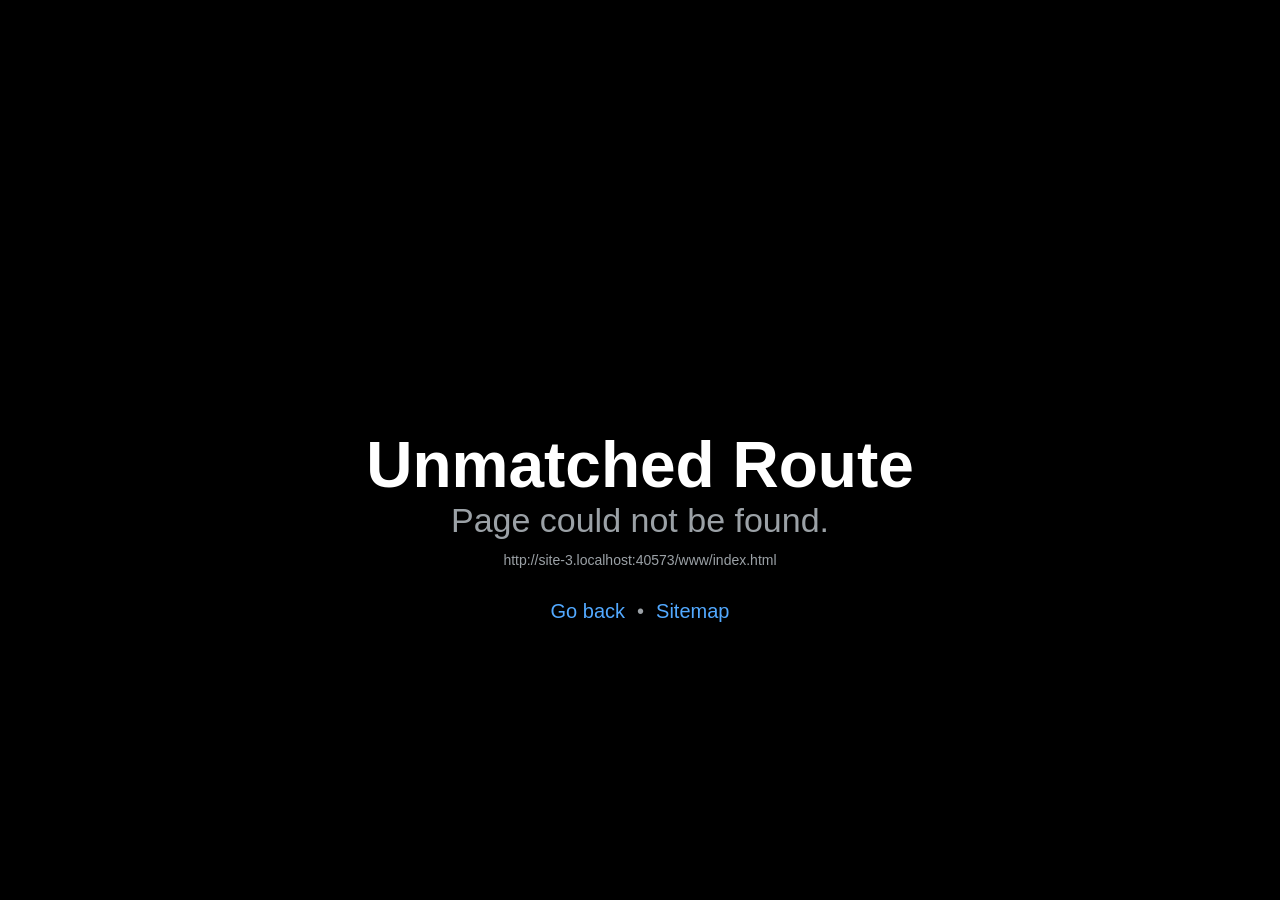
==== commit e14bcb4a: "chore: 页面标题改为「做官模拟」" ====
--- a/www/index.html
+++ b/www/index.html
@@ -1,25 +1,25 @@
 <!DOCTYPE html>
 <html lang="en">
   <head>
-    <meta name="description" content="人生之路" />
+    <meta name="description" content="做官模拟" />
     <meta name="keywords" content="" />
     <meta itemprop="image" content="https://miaoda-edit-image.cdn.bcebos.com/du8r0a7ctszl/IMG-dw2eda16s7pc.png" />
-    <meta property="og:title" content="人生之路" />
-    <meta property="og:description" content="人生之路" />
+    <meta property="og:title" content="做官模拟" />
+    <meta property="og:description" content="做官模拟" />
     <meta property="og:image" content="https://miaoda-edit-image.cdn.bcebos.com/du8r0a7ctszl/IMG-dw2eda16s7pc.png" />
     <meta property="og:url" content="https://app-du8r0a7ctszl.appmiaoda.com" />
     <meta property="og:type" content="website" />
-    <meta property="og:site_name" content="人生之路" />
+    <meta property="og:site_name" content="做官模拟" />
     <meta property="og:locale" content="zh_CN" />
     <meta name="twitter:card" content="summary_large_image" />
-    <meta name="twitter:title" content="人生之路" />
-    <meta name="twitter:description" content="人生之路" />
+    <meta name="twitter:title" content="做官模拟" />
+    <meta name="twitter:description" content="做官模拟" />
     <meta name="twitter:image" content="https://miaoda-edit-image.cdn.bcebos.com/du8r0a7ctszl/IMG-dw2eda16s7pc.png" />
     <meta name="twitter:url" content="https://app-du8r0a7ctszl.appmiaoda.com" />
     <meta charset="utf-8" />
     <meta httpEquiv="X-UA-Compatible" content="IE=edge" />
     <meta name="viewport" content="width=device-width, initial-scale=1, shrink-to-fit=no" />
-    <title>人生之路</title>
+    <title>做官模拟</title>
     <style id="expo-reset">
       html, body { height: 100%; }
       body { overflow: hidden; }
